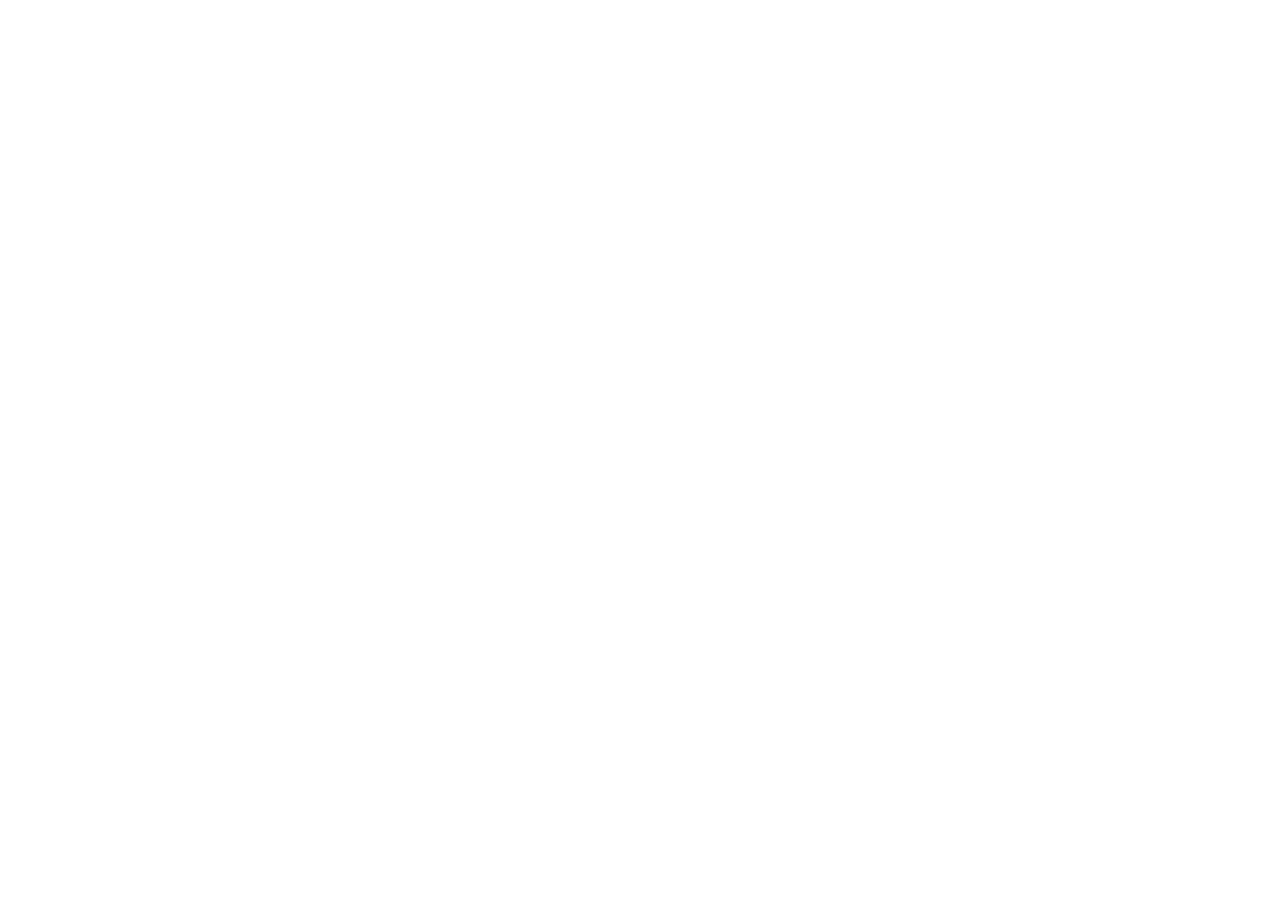
==== index.html @ 0b585310 "index" ====
<!DOCTYPE html>
<html lang="en">
  <head>
    <meta charset="UTF-8" />
    <meta name="viewport" content="width=device-width, initial-scale=1.0" />
    <meta http-equiv="X-UA-Compatible" content="ie=edge" />
    <title>Document</title>
  </head>
  <body></body>
</html>
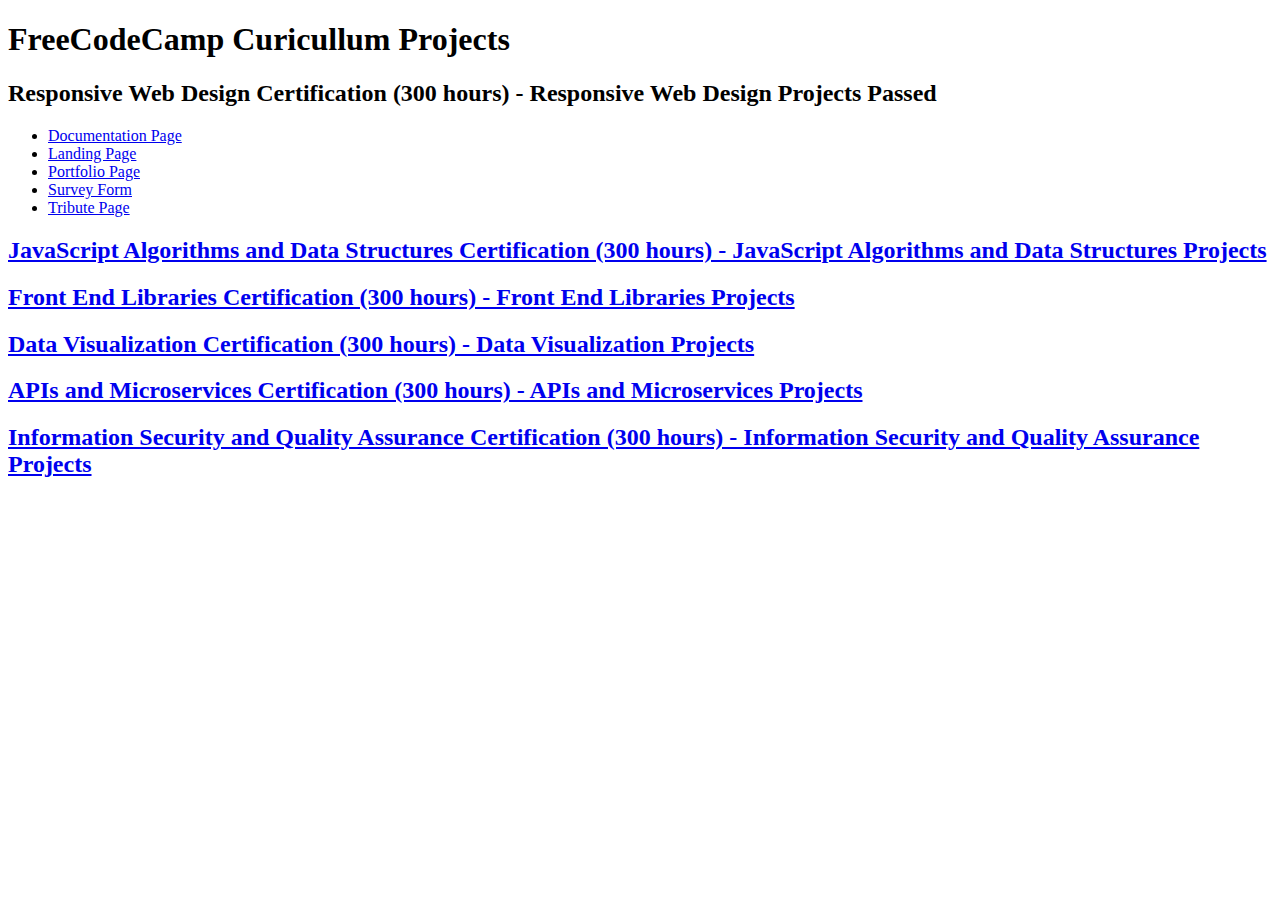
==== commit 67e01235: "project list update" ====
--- a/index.html
+++ b/index.html
@@ -4,7 +4,29 @@
     <meta charset="UTF-8" />
     <meta name="viewport" content="width=device-width, initial-scale=1.0" />
     <meta http-equiv="X-UA-Compatible" content="ie=edge" />
-    <title>Document</title>
+    <title>FreeCodeCamp Curicullum Projects</title>
   </head>
-  <body></body>
+  <body>
+    
+    <h1>FreeCodeCamp Curicullum Projects</h1>
+    
+    <h2>Responsive Web Design Certification (300 hours) - Responsive Web Design Projects Passed</h2>
+    <ul>
+      <li><a href="documentation.html">Documentation Page</li>
+      <li><a href="landingpage.html">Landing Page</li>
+      <li><a href="portfolio.html">Portfolio Page</li>
+      <li><a href="surveyform.html">Survey Form</li>
+      <li><a href="tributepage.html">Tribute Page</li>
+    </ul>
+    <h2>JavaScript Algorithms and Data Structures Certification (300 hours) - JavaScript Algorithms and Data Structures Projects</h2>
+    
+    <h2>Front End Libraries Certification (300 hours) - Front End Libraries Projects</h2>
+    
+    <h2>Data Visualization Certification (300 hours) - Data Visualization Projects</h2>
+    
+    <h2>APIs and Microservices Certification (300 hours) - APIs and Microservices Projects</h2>
+    
+    <h2>Information Security and Quality Assurance Certification (300 hours) - Information Security and Quality Assurance Projects</h2>
+    
+  </body>
 </html>
